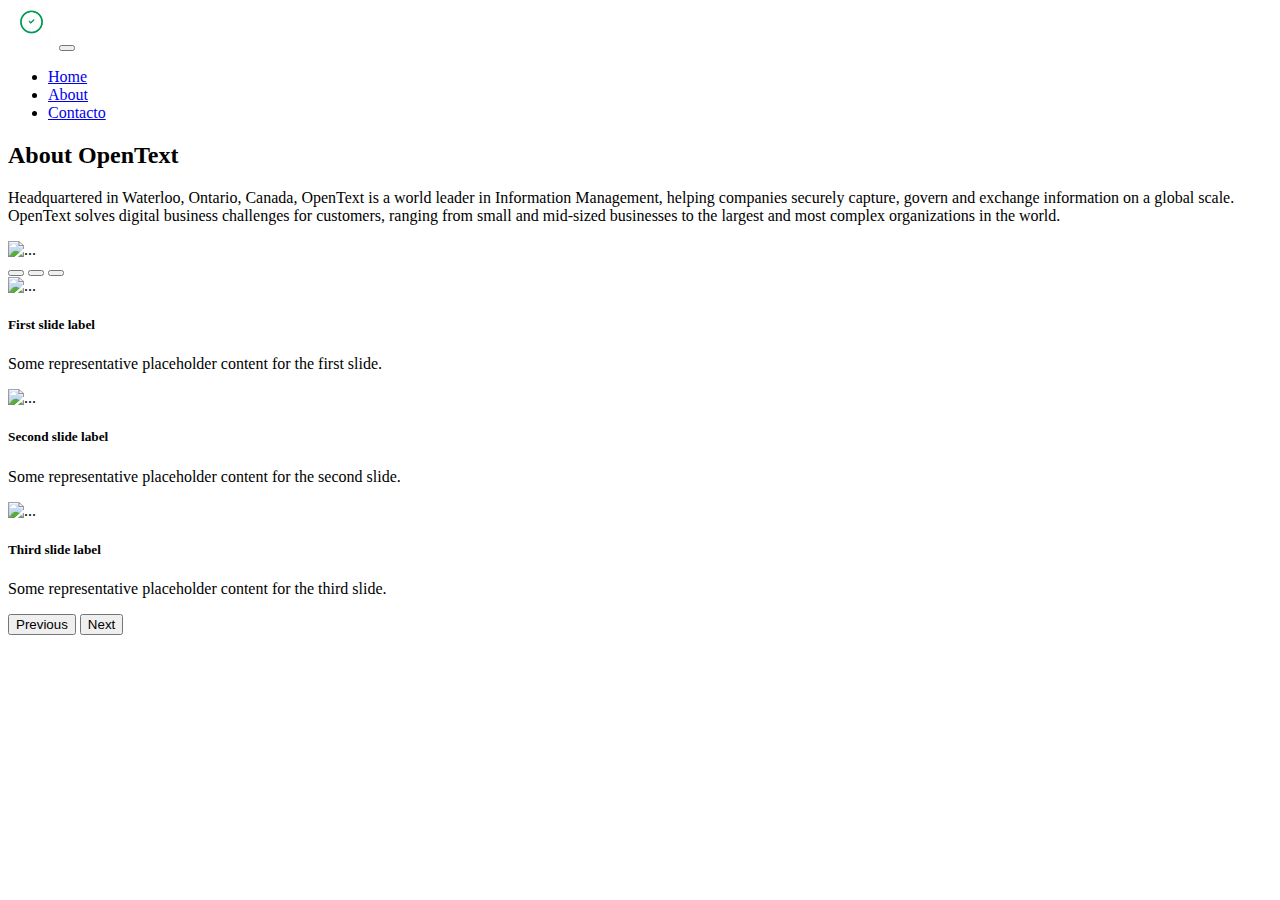
==== about.html @ e30e6afd "feat: Page about" ====
<!DOCTYPE html>
<html lang="en">

<head>
  <meta charset="UTF-8">
  <meta http-equiv="X-UA-Compatible" content="IE=edge">
  <meta name="viewport" content="width=device-width, initial-scale=1.0">
  <title>Tarea-5</title>
  <!-- Bootstrap CSS -->
  <link href="https://cdn.jsdelivr.net/npm/bootstrap@5.1.1/dist/css/bootstrap.min.css" rel="stylesheet"
    integrity="sha384-F3w7mX95PdgyTmZZMECAngseQB83DfGTowi0iMjiWaeVhAn4FJkqJByhZMI3AhiU" crossorigin="anonymous">
</head>

<body class="bg-light bg-gradient">
  <header>
    <!-- <div class="container"> -->
    <nav class="navbar navbar-expand-lg navbar-dark bg-dark">
      <div class="container-xl">
        <a class="navbar-brand" href="#"><img src="./logo.png" alt="" height="40em"></a>
        <button class="navbar-toggler" type="button" data-bs-toggle="collapse" data-bs-target="#navbarSupportedContent"
          aria-controls="navbarSupportedContent" aria-expanded="false" aria-label="Toggle navigation">
          <span class="navbar-toggler-icon"></span>
        </button>
        <div class="collapse navbar-collapse" id="navbarSupportedContent">
          <ul class="navbar-nav me-auto mb-2 mb-lg-0">
            <li class="nav-item">
              <a class="nav-link " aria-current="page" href="/">Home</a>
            </li>
            <li class="nav-item">
              <a class="nav-link active" href="./about.html">About</a>
            </li>
            <li class="nav-item">
              <a class="nav-link" href="./contact.html">Contacto</a>
            </li>
          </ul>
        </div>
      </div>
    </nav>
    <!-- </div> -->
  </header>
  <main class="mt-3">
    <div class="container-xl">
      <div class="row">
        <div class="col-12 col-lg-6 mb-3">
          <div class="row bg-white p-4 rounded-3 shadow-lg">
            <div class="col-md-6 col-lg-12">
              <h2 class="text-center">About OpenText</h2>
              <p class="text-start">Headquartered in Waterloo, Ontario, Canada, OpenText is a world leader in
                Information
                Management, helping
                companies securely capture, govern and exchange information on a global scale. OpenText solves digital
                business challenges for customers, ranging from small and mid-sized businesses to the largest and most
                complex organizations in the world.</p>
            </div>
            <div class="col-md-6 col-lg-12 m-auto">
              <img src="http://lorempixel.com/400/210/animals/9/" class="rounded mx-auto d-block img-fluid w-100"
                alt="...">
            </div>
          </div>
        </div>
        <div class="col-12 col-lg-6 m-auto">
          <div id="carouselExampleCaptions" class="carousel slide" data-bs-ride="carousel">
            <div class="carousel-indicators">
              <button type="button" data-bs-target="#carouselExampleCaptions" data-bs-slide-to="0" class="active"
                aria-current="true" aria-label="Slide 1"></button>
              <button type="button" data-bs-target="#carouselExampleCaptions" data-bs-slide-to="1"
                aria-label="Slide 2"></button>
              <button type="button" data-bs-target="#carouselExampleCaptions" data-bs-slide-to="2"
                aria-label="Slide 3"></button>
            </div>
            <div class="carousel-inner shadow-lg">
              <div class="carousel-item active ">
                <img src="http://lorempixel.com/400/200/animals/3/" class="d-block w-100" alt="...">
                <div class="carousel-caption d-none d-md-block">
                  <h5>First slide label</h5>
                  <p>Some representative placeholder content for the first slide.</p>
                </div>
              </div>
              <div class="carousel-item">
                <img src="http://lorempixel.com/400/200/animals/4/" class="d-block w-100" alt="...">
                <div class="carousel-caption d-none d-md-block">
                  <h5>Second slide label</h5>
                  <p>Some representative placeholder content for the second slide.</p>
                </div>
              </div>
              <div class="carousel-item">
                <img src="http://lorempixel.com/400/200/animals/5/" class="d-block w-100" alt="...">
                <div class="carousel-caption d-none d-md-block">
                  <h5>Third slide label</h5>
                  <p>Some representative placeholder content for the third slide.</p>
                </div>
              </div>
            </div>
            <button class="carousel-control-prev" type="button" data-bs-target="#carouselExampleCaptions"
              data-bs-slide="prev">
              <span class="carousel-control-prev-icon" aria-hidden="true"></span>
              <span class="visually-hidden">Previous</span>
            </button>
            <button class="carousel-control-next" type="button" data-bs-target="#carouselExampleCaptions"
              data-bs-slide="next">
              <span class="carousel-control-next-icon" aria-hidden="true"></span>
              <span class="visually-hidden">Next</span>
            </button>
          </div>
        </div>
      </div>
    </div>
  </main>

  <!-- Option 1: Bootstrap Bundle with Popper -->
  <script src="https://cdn.jsdelivr.net/npm/bootstrap@5.1.1/dist/js/bootstrap.bundle.min.js"
    integrity="sha384-/bQdsTh/da6pkI1MST/rWKFNjaCP5gBSY4sEBT38Q/9RBh9AH40zEOg7Hlq2THRZ"
    crossorigin="anonymous"></script>
</body>

</html>
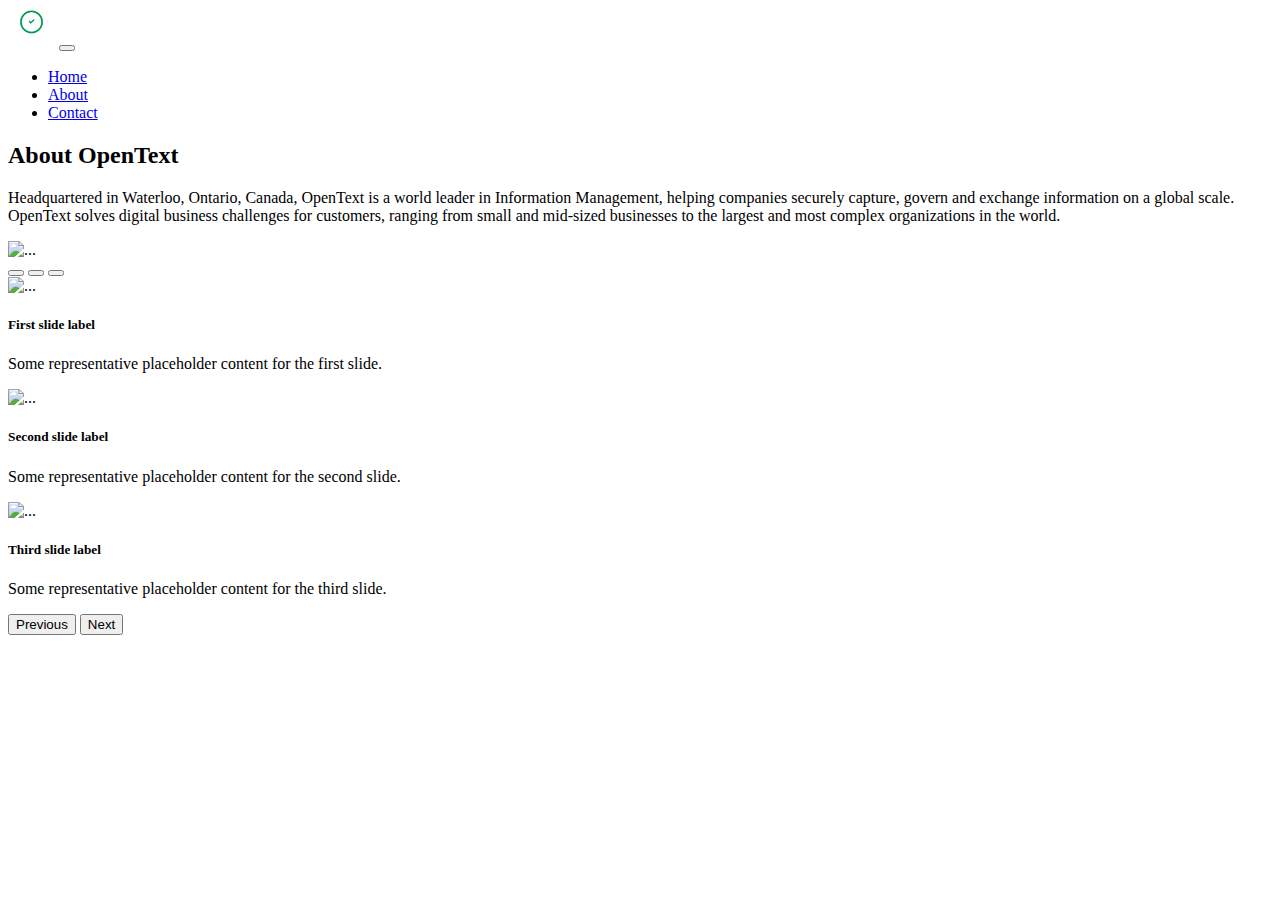
==== commit b2757017: "feat: Page mock-up home" ====
--- a/about.html
+++ b/about.html
@@ -30,7 +30,7 @@
               <a class="nav-link active" href="./about.html">About</a>
             </li>
             <li class="nav-item">
-              <a class="nav-link" href="./contact.html">Contacto</a>
+              <a class="nav-link" href="./contact.html">Contact</a>
             </li>
           </ul>
         </div>
